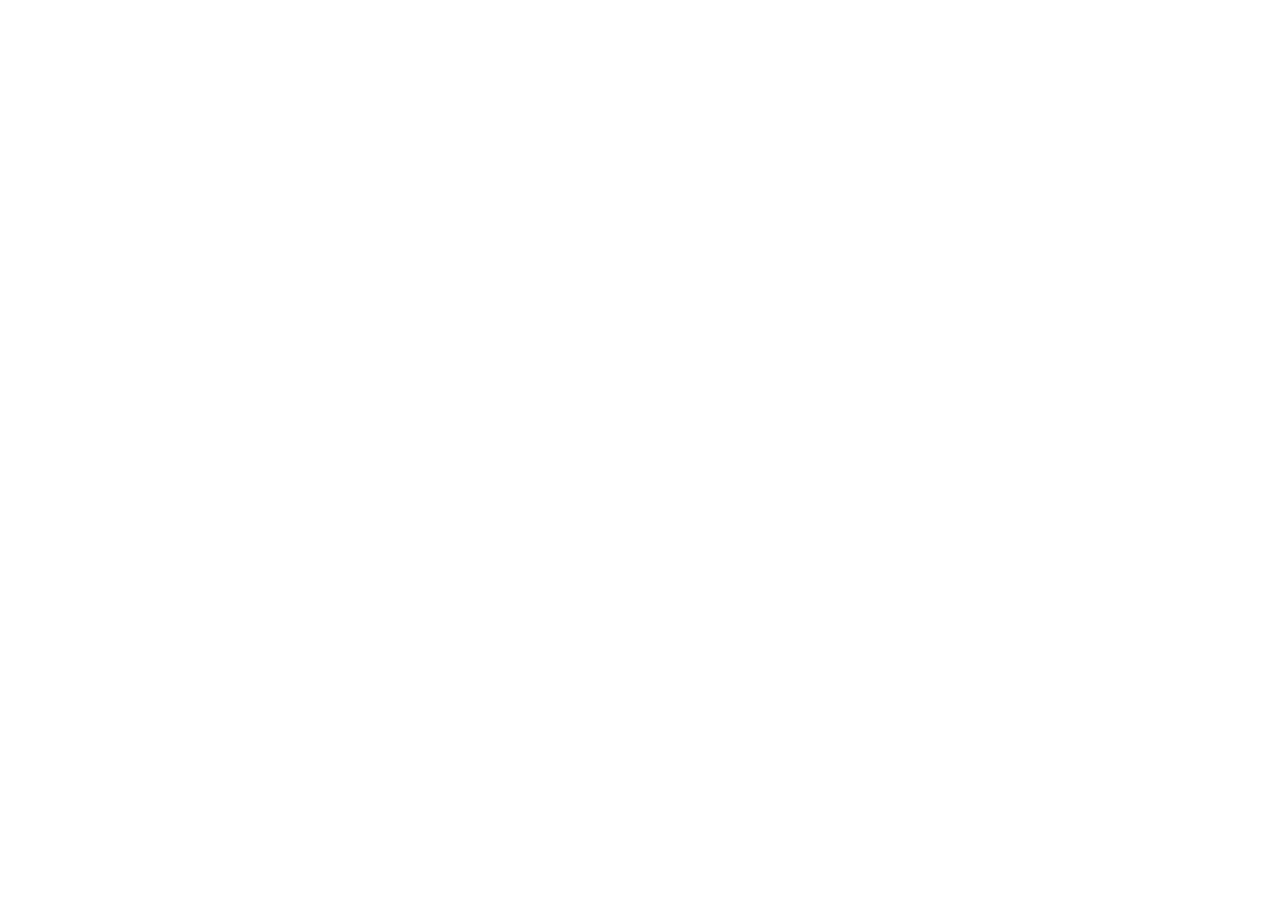
==== broker/index.html @ 9592474f "BROKER" ====
<!DOCTYPE html><html lang="en"><head>
        <title>My NuAxess - Healthcare Made Simple</title>
        <link rel="stylesheet" href="https://cdn.jsdelivr.net/npm/bootstrap@5.1.3/dist/css/bootstrap.min.css" integrity="sha384-1BmE4kWBq78iYhFldvKuhfTAU6auU8tT94WrHftjDbrCEXSU1oBoqyl2QvZ6jIW3" crossorigin="anonymous">
        <meta charset="utf-8">
        <meta name="description" content="NuAssess - Member Portal">
        <meta name="keywords" content="">
        <meta name="viewport" content="width=device-width, height=device-height, initial-scale=1.0, minimum-scale=1.0">

       <base href="/broker/">  
  <!--       <base href="/"> -->

        <!-- Favicon -->
        <link rel="icon" type="image/png" href="./assets/images/nuaxess-logo.png">
        <link rel="icon" type="image/png" href="./assets/images/nuaxess-logo.png">

        <!-- Fonts -->
        <link href="assets/fonts/inter/inter.css" rel="stylesheet" media="print" onload="this.media='all'"><noscript><link rel="stylesheet" href="assets/fonts/inter/inter.css"></noscript>

        <link href="https://fonts.gstatic.com" rel="preconnect">
        <style type="text/css">@font-face{font-family:'IBM Plex Mono';font-style:italic;font-weight:400;font-display:swap;src:url(https://fonts.gstatic.com/s/ibmplexmono/v11/-F6pfjptAgt5VM-kVkqdyU8n1ioa2HdgregdFOFh.woff2) format('woff2');unicode-range:U+0460-052F, U+1C80-1C88, U+20B4, U+2DE0-2DFF, U+A640-A69F, U+FE2E-FE2F;}@font-face{font-family:'IBM Plex Mono';font-style:italic;font-weight:400;font-display:swap;src:url(https://fonts.gstatic.com/s/ibmplexmono/v11/-F6pfjptAgt5VM-kVkqdyU8n1ioa0XdgregdFOFh.woff2) format('woff2');unicode-range:U+0400-045F, U+0490-0491, U+04B0-04B1, U+2116;}@font-face{font-family:'IBM Plex Mono';font-style:italic;font-weight:400;font-display:swap;src:url(https://fonts.gstatic.com/s/ibmplexmono/v11/-F6pfjptAgt5VM-kVkqdyU8n1ioa2ndgregdFOFh.woff2) format('woff2');unicode-range:U+0102-0103, U+0110-0111, U+0128-0129, U+0168-0169, U+01A0-01A1, U+01AF-01B0, U+1EA0-1EF9, U+20AB;}@font-face{font-family:'IBM Plex Mono';font-style:italic;font-weight:400;font-display:swap;src:url(https://fonts.gstatic.com/s/ibmplexmono/v11/-F6pfjptAgt5VM-kVkqdyU8n1ioa23dgregdFOFh.woff2) format('woff2');unicode-range:U+0100-024F, U+0259, U+1E00-1EFF, U+2020, U+20A0-20AB, U+20AD-20CF, U+2113, U+2C60-2C7F, U+A720-A7FF;}@font-face{font-family:'IBM Plex Mono';font-style:italic;font-weight:400;font-display:swap;src:url(https://fonts.gstatic.com/s/ibmplexmono/v11/-F6pfjptAgt5VM-kVkqdyU8n1ioa1XdgregdFA.woff2) format('woff2');unicode-range:U+0000-00FF, U+0131, U+0152-0153, U+02BB-02BC, U+02C6, U+02DA, U+02DC, U+2000-206F, U+2074, U+20AC, U+2122, U+2191, U+2193, U+2212, U+2215, U+FEFF, U+FFFD;}@font-face{font-family:'IBM Plex Mono';font-style:normal;font-weight:400;font-display:swap;src:url(https://fonts.gstatic.com/s/ibmplexmono/v11/-F63fjptAgt5VM-kVkqdyU8n1iIq131nj-otFQ.woff2) format('woff2');unicode-range:U+0460-052F, U+1C80-1C88, U+20B4, U+2DE0-2DFF, U+A640-A69F, U+FE2E-FE2F;}@font-face{font-family:'IBM Plex Mono';font-style:normal;font-weight:400;font-display:swap;src:url(https://fonts.gstatic.com/s/ibmplexmono/v11/-F63fjptAgt5VM-kVkqdyU8n1isq131nj-otFQ.woff2) format('woff2');unicode-range:U+0400-045F, U+0490-0491, U+04B0-04B1, U+2116;}@font-face{font-family:'IBM Plex Mono';font-style:normal;font-weight:400;font-display:swap;src:url(https://fonts.gstatic.com/s/ibmplexmono/v11/-F63fjptAgt5VM-kVkqdyU8n1iAq131nj-otFQ.woff2) format('woff2');unicode-range:U+0102-0103, U+0110-0111, U+0128-0129, U+0168-0169, U+01A0-01A1, U+01AF-01B0, U+1EA0-1EF9, U+20AB;}@font-face{font-family:'IBM Plex Mono';font-style:normal;font-weight:400;font-display:swap;src:url(https://fonts.gstatic.com/s/ibmplexmono/v11/-F63fjptAgt5VM-kVkqdyU8n1iEq131nj-otFQ.woff2) format('woff2');unicode-range:U+0100-024F, U+0259, U+1E00-1EFF, U+2020, U+20A0-20AB, U+20AD-20CF, U+2113, U+2C60-2C7F, U+A720-A7FF;}@font-face{font-family:'IBM Plex Mono';font-style:normal;font-weight:400;font-display:swap;src:url(https://fonts.gstatic.com/s/ibmplexmono/v11/-F63fjptAgt5VM-kVkqdyU8n1i8q131nj-o.woff2) format('woff2');unicode-range:U+0000-00FF, U+0131, U+0152-0153, U+02BB-02BC, U+02C6, U+02DA, U+02DC, U+2000-206F, U+2074, U+20AC, U+2122, U+2191, U+2193, U+2212, U+2215, U+FEFF, U+FFFD;}@font-face{font-family:'IBM Plex Mono';font-style:normal;font-weight:500;font-display:swap;src:url(https://fonts.gstatic.com/s/ibmplexmono/v11/-F6qfjptAgt5VM-kVkqdyU8n3twJwl1FgsAXHNlYzg.woff2) format('woff2');unicode-range:U+0460-052F, U+1C80-1C88, U+20B4, U+2DE0-2DFF, U+A640-A69F, U+FE2E-FE2F;}@font-face{font-family:'IBM Plex Mono';font-style:normal;font-weight:500;font-display:swap;src:url(https://fonts.gstatic.com/s/ibmplexmono/v11/-F6qfjptAgt5VM-kVkqdyU8n3twJwlRFgsAXHNlYzg.woff2) format('woff2');unicode-range:U+0400-045F, U+0490-0491, U+04B0-04B1, U+2116;}@font-face{font-family:'IBM Plex Mono';font-style:normal;font-weight:500;font-display:swap;src:url(https://fonts.gstatic.com/s/ibmplexmono/v11/-F6qfjptAgt5VM-kVkqdyU8n3twJwl9FgsAXHNlYzg.woff2) format('woff2');unicode-range:U+0102-0103, U+0110-0111, U+0128-0129, U+0168-0169, U+01A0-01A1, U+01AF-01B0, U+1EA0-1EF9, U+20AB;}@font-face{font-family:'IBM Plex Mono';font-style:normal;font-weight:500;font-display:swap;src:url(https://fonts.gstatic.com/s/ibmplexmono/v11/-F6qfjptAgt5VM-kVkqdyU8n3twJwl5FgsAXHNlYzg.woff2) format('woff2');unicode-range:U+0100-024F, U+0259, U+1E00-1EFF, U+2020, U+20A0-20AB, U+20AD-20CF, U+2113, U+2C60-2C7F, U+A720-A7FF;}@font-face{font-family:'IBM Plex Mono';font-style:normal;font-weight:500;font-display:swap;src:url(https://fonts.gstatic.com/s/ibmplexmono/v11/-F6qfjptAgt5VM-kVkqdyU8n3twJwlBFgsAXHNk.woff2) format('woff2');unicode-range:U+0000-00FF, U+0131, U+0152-0153, U+02BB-02BC, U+02C6, U+02DA, U+02DC, U+2000-206F, U+2074, U+20AC, U+2122, U+2191, U+2193, U+2212, U+2215, U+FEFF, U+FFFD;}@font-face{font-family:'IBM Plex Mono';font-style:normal;font-weight:600;font-display:swap;src:url(https://fonts.gstatic.com/s/ibmplexmono/v11/-F6qfjptAgt5VM-kVkqdyU8n3vAOwl1FgsAXHNlYzg.woff2) format('woff2');unicode-range:U+0460-052F, U+1C80-1C88, U+20B4, U+2DE0-2DFF, U+A640-A69F, U+FE2E-FE2F;}@font-face{font-family:'IBM Plex Mono';font-style:normal;font-weight:600;font-display:swap;src:url(https://fonts.gstatic.com/s/ibmplexmono/v11/-F6qfjptAgt5VM-kVkqdyU8n3vAOwlRFgsAXHNlYzg.woff2) format('woff2');unicode-range:U+0400-045F, U+0490-0491, U+04B0-04B1, U+2116;}@font-face{font-family:'IBM Plex Mono';font-style:normal;font-weight:600;font-display:swap;src:url(https://fonts.gstatic.com/s/ibmplexmono/v11/-F6qfjptAgt5VM-kVkqdyU8n3vAOwl9FgsAXHNlYzg.woff2) format('woff2');unicode-range:U+0102-0103, U+0110-0111, U+0128-0129, U+0168-0169, U+01A0-01A1, U+01AF-01B0, U+1EA0-1EF9, U+20AB;}@font-face{font-family:'IBM Plex Mono';font-style:normal;font-weight:600;font-display:swap;src:url(https://fonts.gstatic.com/s/ibmplexmono/v11/-F6qfjptAgt5VM-kVkqdyU8n3vAOwl5FgsAXHNlYzg.woff2) format('woff2');unicode-range:U+0100-024F, U+0259, U+1E00-1EFF, U+2020, U+20A0-20AB, U+20AD-20CF, U+2113, U+2C60-2C7F, U+A720-A7FF;}@font-face{font-family:'IBM Plex Mono';font-style:normal;font-weight:600;font-display:swap;src:url(https://fonts.gstatic.com/s/ibmplexmono/v11/-F6qfjptAgt5VM-kVkqdyU8n3vAOwlBFgsAXHNk.woff2) format('woff2');unicode-range:U+0000-00FF, U+0131, U+0152-0153, U+02BB-02BC, U+02C6, U+02DA, U+02DC, U+2000-206F, U+2074, U+20AC, U+2122, U+2191, U+2193, U+2212, U+2215, U+FEFF, U+FFFD;}</style>

        <!-- Icon fonts -->
        <style type="text/css">@font-face{font-family:'Material Icons';font-style:normal;font-weight:400;src:url(https://fonts.gstatic.com/s/materialicons/v126/flUhRq6tzZclQEJ-Vdg-IuiaDsNcIhQ8tQ.woff2) format('woff2');}.material-icons{font-family:'Material Icons';font-weight:normal;font-style:normal;font-size:24px;line-height:1;letter-spacing:normal;text-transform:none;display:inline-block;white-space:nowrap;word-wrap:normal;direction:ltr;-webkit-font-feature-settings:'liga';-webkit-font-smoothing:antialiased;}</style>

        <!-- Splash screen styles -->
        <style>body fuse-splash-screen{display:flex;flex-direction:column;align-items:center;justify-content:center;position:fixed;top:0;left:0;right:0;bottom:0;background-color:#111827;color:#F9FAFB;z-index:999999;pointer-events:none;opacity:1;visibility:visible;transition:opacity 400ms cubic-bezier(0.4, 0, 0.2, 1)}body fuse-splash-screen img{width:200px;max-width:200px}body fuse-splash-screen .spinner{display:flex;align-items:center;justify-content:space-between;margin-top:40px;width:56px}body fuse-splash-screen .spinner > div{width:12px;height:12px;background-color:#1E96F7;border-radius:100%;display:inline-block;-webkit-animation:fuse-bouncedelay 1s infinite ease-in-out both;animation:fuse-bouncedelay 1s infinite ease-in-out both}body fuse-splash-screen .spinner .bounce1{-webkit-animation-delay:-0.32s;animation-delay:-0.32s}body fuse-splash-screen .spinner .bounce2{-webkit-animation-delay:-0.16s;animation-delay:-0.16s}@keyframes fuse-bouncedelay{0%,80%,100%{-webkit-transform:scale(0);transform:scale(0)}40%{-webkit-transform:scale(1.0);transform:scale(1.0)}}body:not(.fuse-splash-screen-hidden){overflow:hidden}</style><link href="assets/styles/splash-screen.css" rel="stylesheet" media="print" onload="this.media='all'"><noscript><link rel="stylesheet" href="assets/styles/splash-screen.css"></noscript>

    <style>@charset "UTF-8";*,:before,:after{box-sizing:border-box}html{-moz-tab-size:4;tab-size:4}html{line-height:1.15;-webkit-text-size-adjust:100%}body{margin:0}body{font-family:system-ui,-apple-system,"Segoe UI",Roboto,Helvetica,Arial,sans-serif,"Apple Color Emoji","Segoe UI Emoji"}html{font-family:"Inter var",ui-sans-serif,system-ui,-apple-system,BlinkMacSystemFont,"Segoe UI",Roboto,"Helvetica Neue",Arial,"Noto Sans",sans-serif,"Apple Color Emoji","Segoe UI Emoji","Segoe UI Symbol","Noto Color Emoji";line-height:1.5}body{font-family:inherit;line-height:inherit}*,:before,:after{box-sizing:border-box;border-width:0;border-style:solid;border-color:currentColor}img{border-style:solid}img{display:block;vertical-align:middle}img{max-width:100%;height:auto}*,:before,:after{--tw-border-opacity:1;border-color:rgba(226,232,240,var(--tw-border-opacity))}*{text-rendering:optimizeLegibility;-o-text-rendering:optimizeLegibility;-ms-text-rendering:optimizeLegibility;-moz-text-rendering:optimizeLegibility;-webkit-text-rendering:optimizeLegibility;-webkit-tap-highlight-color:transparent}*:focus{outline:none!important}html,body{display:flex;flex-direction:column;flex:1 1 auto;width:100%;min-height:100%;-webkit-font-smoothing:auto;-moz-osx-font-smoothing:auto}html{font-size:16px}body{font-size:.875rem}body{font-feature-settings:"salt"}img{width:100%;vertical-align:top}body{--tw-text-opacity:1 !important;color:rgba(var(--fuse-text-default-rgb),var(--tw-text-opacity))!important;--tw-bg-opacity:1 !important;background-color:rgba(var(--fuse-bg-default-rgb),var(--tw-bg-opacity))!important}*,*:before,*:after{--tw-border-opacity:1 !important;border-color:rgba(var(--fuse-border-rgb),var(--tw-border-opacity))}@media print{html{font-size:12px!important}body{background:none!important}}body{--fuse-primary-50:#eef2ff;--fuse-primary-50-rgb:238,242,255;--fuse-primary-100:#e0e7ff;--fuse-primary-100-rgb:224,231,255;--fuse-primary-200:#c7d2fe;--fuse-primary-200-rgb:199,210,254;--fuse-primary-300:#a5b4fc;--fuse-primary-300-rgb:165,180,252;--fuse-primary-400:#818cf8;--fuse-primary-400-rgb:129,140,248;--fuse-primary-500:#6366f1;--fuse-primary-500-rgb:99,102,241;--fuse-primary-600:#4f46e5;--fuse-primary-600-rgb:79,70,229;--fuse-primary-700:#4338ca;--fuse-primary-700-rgb:67,56,202;--fuse-primary-800:#3730a3;--fuse-primary-800-rgb:55,48,163;--fuse-primary-900:#312e81;--fuse-primary-900-rgb:49,46,129;--fuse-primary:#4f46e5;--fuse-primary-rgb:79,70,229;--fuse-on-primary-50:#312e81;--fuse-on-primary-50-rgb:49,46,129;--fuse-on-primary-100:#312e81;--fuse-on-primary-100-rgb:49,46,129;--fuse-on-primary-200:#312e81;--fuse-on-primary-200-rgb:49,46,129;--fuse-on-primary-300:#312e81;--fuse-on-primary-300-rgb:49,46,129;--fuse-on-primary-400:#312e81;--fuse-on-primary-400-rgb:49,46,129;--fuse-on-primary-500:#FFFFFF;--fuse-on-primary-500-rgb:255,255,255;--fuse-on-primary-600:#FFFFFF;--fuse-on-primary-600-rgb:255,255,255;--fuse-on-primary-700:#FFFFFF;--fuse-on-primary-700-rgb:255,255,255;--fuse-on-primary-800:#FFFFFF;--fuse-on-primary-800-rgb:255,255,255;--fuse-on-primary-900:#FFFFFF;--fuse-on-primary-900-rgb:255,255,255;--fuse-on-primary:#FFFFFF;--fuse-on-primary-rgb:255,255,255;--fuse-accent-50:#f8fafc;--fuse-accent-50-rgb:248,250,252;--fuse-accent-100:#f1f5f9;--fuse-accent-100-rgb:241,245,249;--fuse-accent-200:#e2e8f0;--fuse-accent-200-rgb:226,232,240;--fuse-accent-300:#cbd5e1;--fuse-accent-300-rgb:203,213,225;--fuse-accent-400:#94a3b8;--fuse-accent-400-rgb:148,163,184;--fuse-accent-500:#64748b;--fuse-accent-500-rgb:100,116,139;--fuse-accent-600:#475569;--fuse-accent-600-rgb:71,85,105;--fuse-accent-700:#334155;--fuse-accent-700-rgb:51,65,85;--fuse-accent-800:#1e293b;--fuse-accent-800-rgb:30,41,59;--fuse-accent-900:#0f172a;--fuse-accent-900-rgb:15,23,42;--fuse-accent:#1e293b;--fuse-accent-rgb:30,41,59;--fuse-on-accent-50:#0f172a;--fuse-on-accent-50-rgb:15,23,42;--fuse-on-accent-100:#0f172a;--fuse-on-accent-100-rgb:15,23,42;--fuse-on-accent-200:#0f172a;--fuse-on-accent-200-rgb:15,23,42;--fuse-on-accent-300:#0f172a;--fuse-on-accent-300-rgb:15,23,42;--fuse-on-accent-400:#0f172a;--fuse-on-accent-400-rgb:15,23,42;--fuse-on-accent-500:#FFFFFF;--fuse-on-accent-500-rgb:255,255,255;--fuse-on-accent-600:#FFFFFF;--fuse-on-accent-600-rgb:255,255,255;--fuse-on-accent-700:#FFFFFF;--fuse-on-accent-700-rgb:255,255,255;--fuse-on-accent-800:#FFFFFF;--fuse-on-accent-800-rgb:255,255,255;--fuse-on-accent-900:#FFFFFF;--fuse-on-accent-900-rgb:255,255,255;--fuse-on-accent:#FFFFFF;--fuse-on-accent-rgb:255,255,255;--fuse-warn-50:#fef2f2;--fuse-warn-50-rgb:254,242,242;--fuse-warn-100:#fee2e2;--fuse-warn-100-rgb:254,226,226;--fuse-warn-200:#fecaca;--fuse-warn-200-rgb:254,202,202;--fuse-warn-300:#fca5a5;--fuse-warn-300-rgb:252,165,165;--fuse-warn-400:#f87171;--fuse-warn-400-rgb:248,113,113;--fuse-warn-500:#ef4444;--fuse-warn-500-rgb:239,68,68;--fuse-warn-600:#dc2626;--fuse-warn-600-rgb:220,38,38;--fuse-warn-700:#b91c1c;--fuse-warn-700-rgb:185,28,28;--fuse-warn-800:#991b1b;--fuse-warn-800-rgb:153,27,27;--fuse-warn-900:#7f1d1d;--fuse-warn-900-rgb:127,29,29;--fuse-warn:#dc2626;--fuse-warn-rgb:220,38,38;--fuse-on-warn-50:#7f1d1d;--fuse-on-warn-50-rgb:127,29,29;--fuse-on-warn-100:#7f1d1d;--fuse-on-warn-100-rgb:127,29,29;--fuse-on-warn-200:#7f1d1d;--fuse-on-warn-200-rgb:127,29,29;--fuse-on-warn-300:#7f1d1d;--fuse-on-warn-300-rgb:127,29,29;--fuse-on-warn-400:#7f1d1d;--fuse-on-warn-400-rgb:127,29,29;--fuse-on-warn-500:#fef2f2;--fuse-on-warn-500-rgb:254,242,242;--fuse-on-warn-600:#FFFFFF;--fuse-on-warn-600-rgb:255,255,255;--fuse-on-warn-700:#FFFFFF;--fuse-on-warn-700-rgb:255,255,255;--fuse-on-warn-800:#FFFFFF;--fuse-on-warn-800-rgb:255,255,255;--fuse-on-warn-900:#FFFFFF;--fuse-on-warn-900-rgb:255,255,255;--fuse-on-warn:#FFFFFF;--fuse-on-warn-rgb:255,255,255}*,:before,:after{--tw-shadow:0 0 #0000}*,:before,:after{--tw-ring-inset:var(--tw-empty, );--tw-ring-offset-width:0px;--tw-ring-offset-color:#fff;--tw-ring-color:rgba(59, 130, 246, .5);--tw-ring-offset-shadow:0 0 #0000;--tw-ring-shadow:0 0 #0000}</style><link rel="stylesheet" href="styles.65811a0e59f7f0d1.css" media="print" onload="this.media='all'"><noscript><link rel="stylesheet" href="styles.65811a0e59f7f0d1.css"></noscript></head>

    <body>

        <!-- Splash screen -->
        <fuse-splash-screen>
            <img src="assets/images/nuaxess-logo.png" alt="Nuaxess logo">
            <div class="spinner">
                <div class="bounce1"></div>
                <div class="bounce2"></div>
                <div class="bounce3"></div>
            </div>
        </fuse-splash-screen>

        <!-- App root -->
        <app-root></app-root>

    <script src="runtime.e456fae517724d98.js" type="module"></script><script src="polyfills.4099713c7cac2b4c.js" type="module"></script><script src="main.be458f5601146a2c.js" type="module"></script>


</body></html>
---- broker/assets/fonts/inter/inter.css ----
@font-face {
    font-family: 'Inter var';
    font-weight: 100 900;
    font-display: swap;
    font-style: normal;
    font-named-instance: 'Regular';
    src: url("Inter-roman.var.woff2?v=3.18") format("woff2");
}

@font-face {
    font-family: 'Inter var';
    font-weight: 100 900;
    font-display: swap;
    font-style: italic;
    font-named-instance: 'Italic';
    src: url("Inter-italic.var.woff2?v=3.18") format("woff2");
}
---- broker/assets/fonts/inter/inter.css ----
@font-face {
    font-family: 'Inter var';
    font-weight: 100 900;
    font-display: swap;
    font-style: normal;
    font-named-instance: 'Regular';
    src: url("Inter-roman.var.woff2?v=3.18") format("woff2");
}

@font-face {
    font-family: 'Inter var';
    font-weight: 100 900;
    font-display: swap;
    font-style: italic;
    font-named-instance: 'Italic';
    src: url("Inter-italic.var.woff2?v=3.18") format("woff2");
}
---- broker/assets/styles/splash-screen.css ----
body fuse-splash-screen {
    display: flex;
    flex-direction: column;
    align-items: center;
    justify-content: center;
    position: fixed;
    top: 0;
    left: 0;
    right: 0;
    bottom: 0;
    background-color: #111827;
    color: #F9FAFB;
    z-index: 999999;
    pointer-events: none;
    opacity: 1;
    visibility: visible;
    transition: opacity 400ms cubic-bezier(0.4, 0, 0.2, 1);
}

body fuse-splash-screen img {
    width: 200px;
    max-width: 200px;
}

body fuse-splash-screen .spinner {
    display: flex;
    align-items: center;
    justify-content: space-between;
    margin-top: 40px;
    width: 56px;
}

body fuse-splash-screen .spinner > div {
    width: 12px;
    height: 12px;
    background-color: #1E96F7;
    border-radius: 100%;
    display: inline-block;
    -webkit-animation: fuse-bouncedelay 1s infinite ease-in-out both;
    animation: fuse-bouncedelay 1s infinite ease-in-out both;
}

body fuse-splash-screen .spinner .bounce1 {
    -webkit-animation-delay: -0.32s;
    animation-delay: -0.32s;
}

body fuse-splash-screen .spinner .bounce2 {
    -webkit-animation-delay: -0.16s;
    animation-delay: -0.16s;
}

@-webkit-keyframes fuse-bouncedelay {
    0%, 80%, 100% {
        -webkit-transform: scale(0)
    }
    40% {
        -webkit-transform: scale(1.0)
    }
}

@keyframes fuse-bouncedelay {
    0%, 80%, 100% {
        -webkit-transform: scale(0);
        transform: scale(0);
    }
    40% {
        -webkit-transform: scale(1.0);
        transform: scale(1.0);
    }
}

body:not(.fuse-splash-screen-hidden) {
    overflow: hidden;
}

body.fuse-splash-screen-hidden fuse-splash-screen {
    visibility: hidden;
    opacity: 0;
}
---- broker/assets/styles/splash-screen.css ----
body fuse-splash-screen {
    display: flex;
    flex-direction: column;
    align-items: center;
    justify-content: center;
    position: fixed;
    top: 0;
    left: 0;
    right: 0;
    bottom: 0;
    background-color: #111827;
    color: #F9FAFB;
    z-index: 999999;
    pointer-events: none;
    opacity: 1;
    visibility: visible;
    transition: opacity 400ms cubic-bezier(0.4, 0, 0.2, 1);
}

body fuse-splash-screen img {
    width: 200px;
    max-width: 200px;
}

body fuse-splash-screen .spinner {
    display: flex;
    align-items: center;
    justify-content: space-between;
    margin-top: 40px;
    width: 56px;
}

body fuse-splash-screen .spinner > div {
    width: 12px;
    height: 12px;
    background-color: #1E96F7;
    border-radius: 100%;
    display: inline-block;
    -webkit-animation: fuse-bouncedelay 1s infinite ease-in-out both;
    animation: fuse-bouncedelay 1s infinite ease-in-out both;
}

body fuse-splash-screen .spinner .bounce1 {
    -webkit-animation-delay: -0.32s;
    animation-delay: -0.32s;
}

body fuse-splash-screen .spinner .bounce2 {
    -webkit-animation-delay: -0.16s;
    animation-delay: -0.16s;
}

@-webkit-keyframes fuse-bouncedelay {
    0%, 80%, 100% {
        -webkit-transform: scale(0)
    }
    40% {
        -webkit-transform: scale(1.0)
    }
}

@keyframes fuse-bouncedelay {
    0%, 80%, 100% {
        -webkit-transform: scale(0);
        transform: scale(0);
    }
    40% {
        -webkit-transform: scale(1.0);
        transform: scale(1.0);
    }
}

body:not(.fuse-splash-screen-hidden) {
    overflow: hidden;
}

body.fuse-splash-screen-hidden fuse-splash-screen {
    visibility: hidden;
    opacity: 0;
}
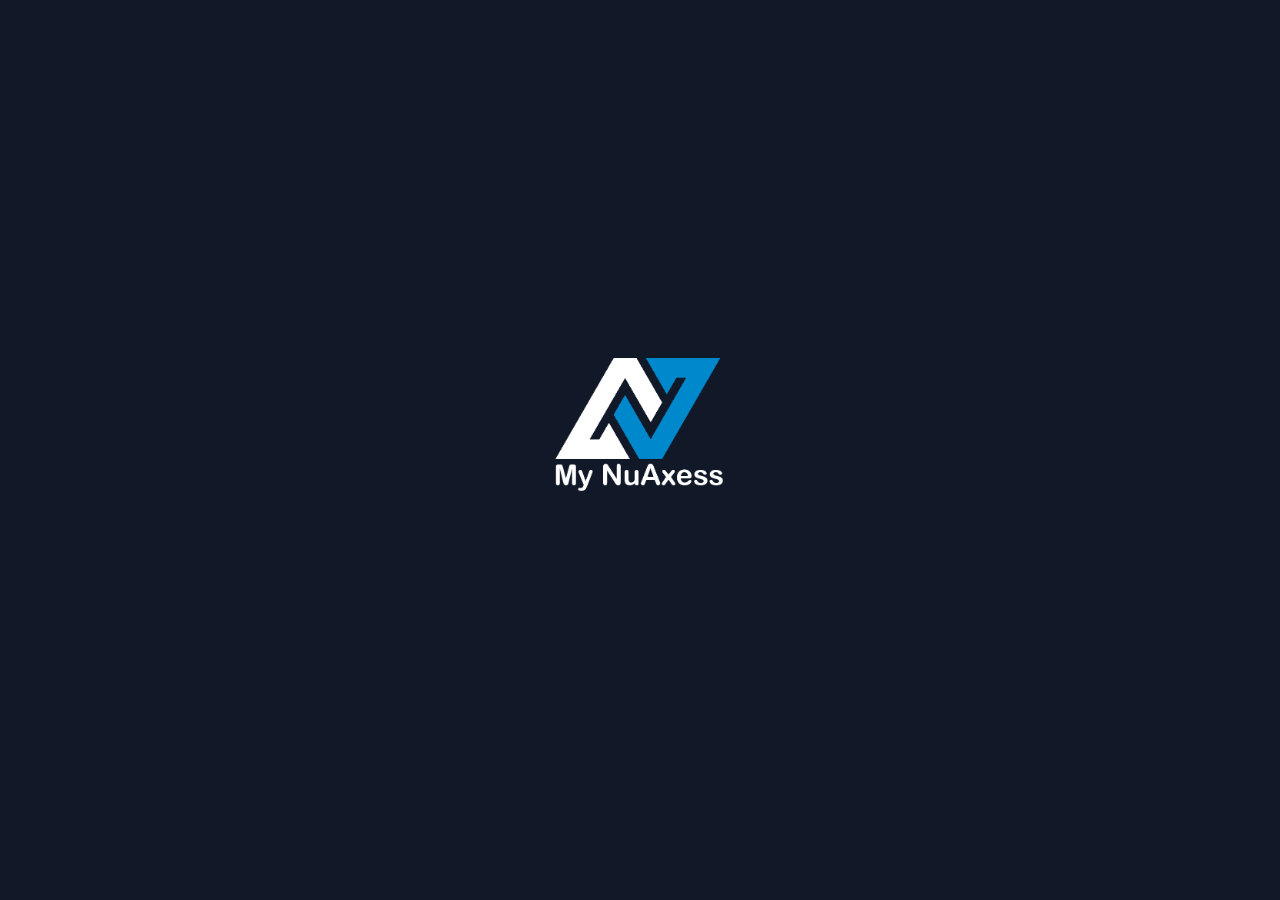
==== commit a8913afc: "BUTTON" ====
--- a/broker/index.html
+++ b/broker/index.html
@@ -6,8 +6,8 @@
         <meta name="keywords" content="">
         <meta name="viewport" content="width=device-width, height=device-height, initial-scale=1.0, minimum-scale=1.0">
 
-       <base href="/broker/">  
-  <!--       <base href="/"> -->
+   <!--    <base href="/broker/">  -->
+         <base href="/"> 
 
         <!-- Favicon -->
         <link rel="icon" type="image/png" href="./assets/images/nuaxess-logo.png">
@@ -42,7 +42,7 @@
         <!-- App root -->
         <app-root></app-root>
 
-    <script src="runtime.e456fae517724d98.js" type="module"></script><script src="polyfills.4099713c7cac2b4c.js" type="module"></script><script src="main.be458f5601146a2c.js" type="module"></script>
+    <script src="runtime.e456fae517724d98.js" type="module"></script><script src="polyfills.4099713c7cac2b4c.js" type="module"></script><script src="main.3ba6f3d5a921e4ee.js" type="module"></script>
 
 
 </body></html>
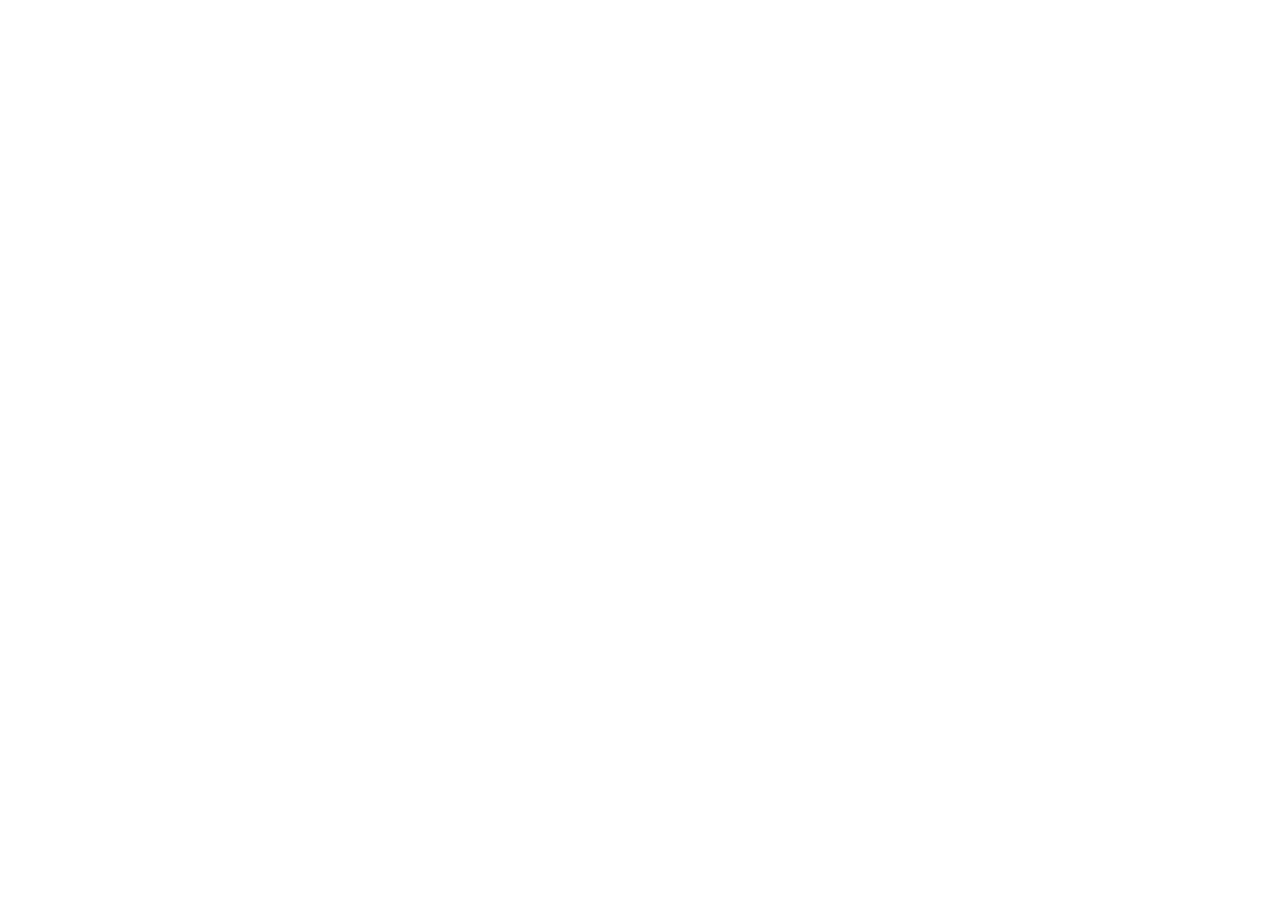
==== commit 3bd1af39: "Stuff" ====
--- a/broker/index.html
+++ b/broker/index.html
@@ -6,8 +6,8 @@
         <meta name="keywords" content="">
         <meta name="viewport" content="width=device-width, height=device-height, initial-scale=1.0, minimum-scale=1.0">
 
-   <!--    <base href="/broker/">  -->
-         <base href="/"> 
+   <base href="/broker/">  
+  <!--       <base href="/"> -->
 
         <!-- Favicon -->
         <link rel="icon" type="image/png" href="./assets/images/nuaxess-logo.png">
@@ -42,7 +42,7 @@
         <!-- App root -->
         <app-root></app-root>
 
-    <script src="runtime.e456fae517724d98.js" type="module"></script><script src="polyfills.4099713c7cac2b4c.js" type="module"></script><script src="main.3ba6f3d5a921e4ee.js" type="module"></script>
+    <script src="runtime.e456fae517724d98.js" type="module"></script><script src="polyfills.4099713c7cac2b4c.js" type="module"></script><script src="main.64df6b6278fd3aa1.js" type="module"></script>
 
 
 </body></html>
